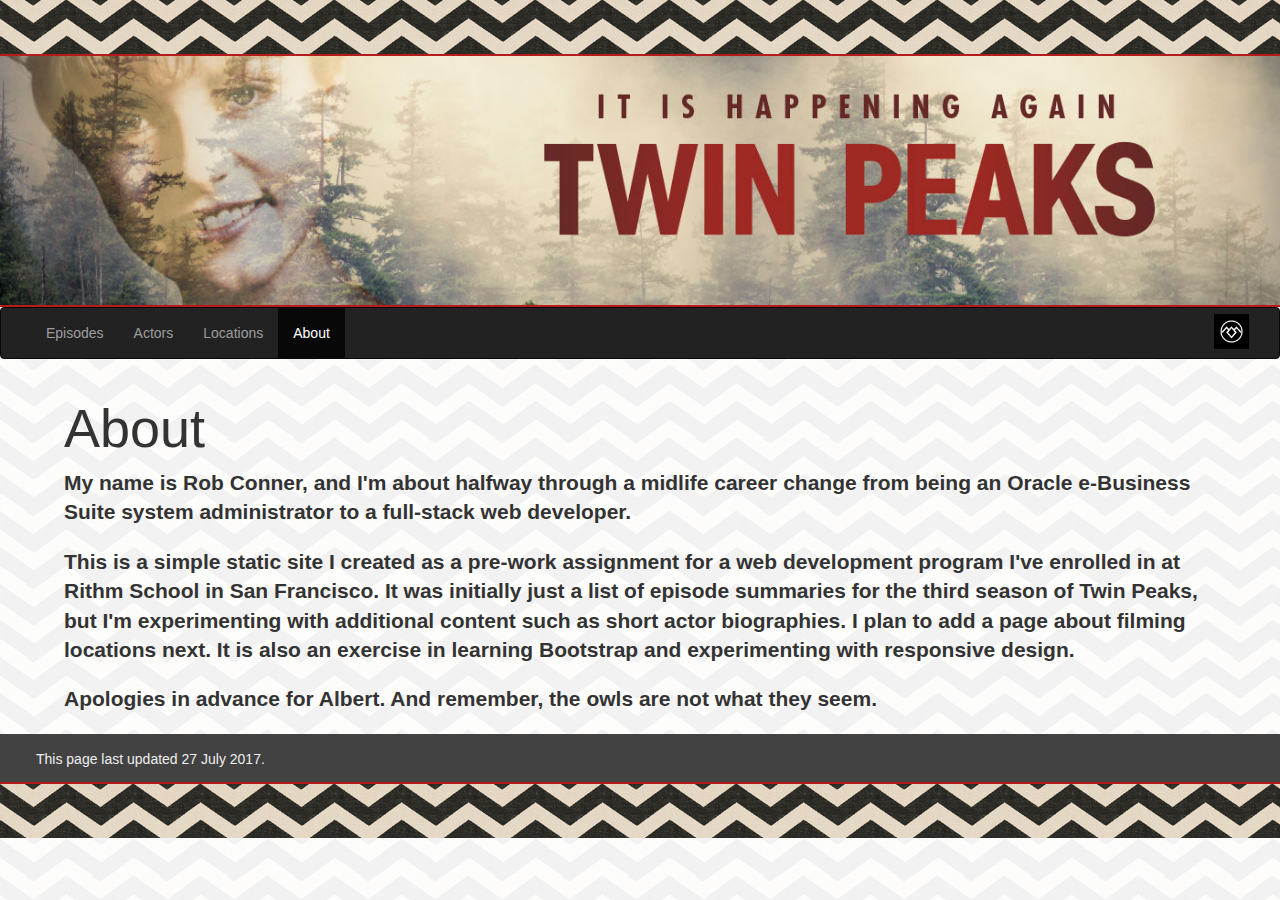
==== about.html @ 139f2933 "added about page" ====
<!DOCTYPE html>
<html lang="en">
<head>
  <meta charset="UTF-8">
  <meta name="viewport" content="width=device-width, initial-scale=1.0">
  <meta http-equiv="X-UA-Compatible" content="ie=edge">
  <title>Twin Peaks The Return - About</title>
  <link rel="stylesheet" href="https://maxcdn.bootstrapcdn.com/bootstrap/3.3.7/css/bootstrap.min.css" integrity="sha384-BVYiiSIFeK1dGmJRAkycuHAHRg32OmUcww7on3RYdg4Va+PmSTsz/K68vbdEjh4u" crossorigin="anonymous">
  <link rel="stylesheet" href="https://maxcdn.bootstrapcdn.com/bootstrap/3.3.7/css/bootstrap-theme.min.css" integrity="sha384-rHyoN1iRsVXV4nD0JutlnGaslCJuC7uwjduW9SVrLvRYooPp2bWYgmgJQIXwl/Sp" crossorigin="anonymous">
  <link rel="stylesheet" href="styles.css">
  <link rel="apple-touch-icon" sizes="152x152" href="./favicons/apple-touch-icon.png">
  <link rel="icon" type="image/png" sizes="32x32" href="./favicons/favicon-32x32.png">
  <link rel="icon" type="image/png" sizes="16x16" href="./favicons/favicon-16x16.png">
  <link rel="manifest" href="./favicons/manifest.json">
  <link rel="mask-icon" href="./favicons/safari-pinned-tab.svg" color="#5bbad5">
  <meta name="theme-color" content="#ffffff">
</head>
<body>
  <div class="black-lodge"></div>
  <header class="text-center"><img src="assets/twin-peaks-697.jpg" class="img-responsive center" alt="It is Happening Again"></header>

  <nav class="navbar navbar-inverse">
    <div class="container-fluid">
      <!-- Brand and toggle get grouped for better mobile display -->
      <div class="navbar-header">
        <button type="button" class="navbar-toggle collapsed" data-toggle="collapse" data-target="#bs-example-navbar-collapse-1" aria-expanded="false">
          <span class="sr-only">Toggle navigation</span>
          <span class="icon-bar"></span>
          <span class="icon-bar"></span>
          <span class="icon-bar"></span>
        </button>
      </div>

      <!-- Collect the nav links, forms, and other content for toggling -->
      <div class="collapse navbar-collapse" id="bs-example-navbar-collapse-1">
        <ul class="nav navbar-nav">
          <li><a href="./index.html">Episodes <span class="sr-only">(current)</span></a></li>
          <li><a href="./actors.html">Actors</a></li>
          <li><a href="#">Locations</a></li>
          <li class="active"><a href="./about.html">About</a></li>
        </ul>
        <ul class="nav navbar-nav navbar-right">
          <a class="navbar-brand" href="#"><img src="assets/owl-cave-symbol.jpg" alt="Twin Peaks Owl Symbol"></a>
        </ul>
      </div><!-- /.navbar-collapse -->
    </div><!-- /.container-fluid -->
  </nav>

  <!-- Enable modals for displaying enlarged images -->
  <div class="modal fade" id="enlargeImageModal" tabindex="-1" role="dialog" aria-labelledby="enlargeImageModal" aria-hidden="true">
    <div class="modal-dialog modal-lg" role="document">
      <div class="modal-content">
        <div class="modal-header">
          <button type="button" class="close" data-dismiss="modal" aria-label="Close"><span aria-hidden="true">×</span></button>
        </div>
        <div class="modal-body">
          <img src="" class="enlargeImageModalSource" style="width: 100%;">
        </div>
      </div>
    </div>
  </div>

  <div class="container">
    <div class="row heading">
      <h1>About</h1>
      <p class="lead"><b>My name is Rob Conner, and I'm about halfway through a midlife career change from being an Oracle
        e-Business Suite system administrator to a full-stack web developer. 
        </b></p>
      <p class="lead"><b>This is a simple static site I created as a pre-work assignment for a web development program
        I've enrolled in at Rithm School in San Francisco. It was initially just a list of episode summaries for the
        third season of Twin Peaks, but I'm experimenting with additional content such as short actor biographies.
        I plan to add a page about filming locations next. It is also an exercise in learning Bootstrap and experimenting
        with responsive design.</b></p>
      <p class="lead"><b>Apologies in advance for Albert. And remember, the owls are not what they seem.</b></p>
    </div>

  </div>

  <footer>
      <p>This page last updated 27 July 2017.</p>
  </footer>
  <div class="black-lodge"></div>
  <script src="https://code.jquery.com/jquery-3.1.1.slim.min.js" integrity="sha384-A7FZj7v+d/sdmMqp/nOQwliLvUsJfDHW+k9Omg/a/EheAdgtzNs3hpfag6Ed950n" crossorigin="anonymous"></script>
  <script src="https://cdnjs.cloudflare.com/ajax/libs/tether/1.4.0/js/tether.min.js" integrity="sha384-DztdAPBWPRXSA/3eYEEUWrWCy7G5KFbe8fFjk5JAIxUYHKkDx6Qin1DkWx51bBrb" crossorigin="anonymous"></script>
  <script src="https://maxcdn.bootstrapcdn.com/bootstrap/3.3.7/js/bootstrap.min.js" integrity="sha384-Tc5IQib027qvyjSMfHjOMaLkfuWVxZxUPnCJA7l2mCWNIpG9mGCD8wGNIcPD7Txa" crossorigin="anonymous"></script>
  <script src="main.js"></script>
</body>
</html>
---- styles.css ----
body {
  margin: 0 auto;
  max-width: 1400px;
  background-image: url(assets/pattern-light.jpg);
  background-repeat: repeat;
}

header {
  border-top: 2px solid #b71c1c;
}

footer {
  color: #eeeeee;
  height: 50px;
  line-height: 50px;
  padding-left: 4vmin;
  background: #424242;
}

header, footer {
  border-bottom: 2px solid #b71c1c;
}

footer > p > a {
  color: #ffcdd2;
}

footer > p > a:hover {
  color: #ef9a9a;
}

figure > img {
  cursor: zoom-in;
}

figcaption {
  margin: 1vmin 0;
  font-style: italic;
}

h1 {
  font-size: 6vmin;
}

.heading {
  padding: 0 1vmin;
}

.navbar-brand img {
  margin-top: -1vmin;
  width: 35px;
}

.black-lodge {
  background-image: url(assets/pattern.jpg);
  background-repeat: repeat;
  height: 6vmin;
}

.center {
  margin: 0 auto;
}

.episode, .actors {
  background: #fafafa;
  padding: 2vmin;
  margin-bottom: 3vmin;
}

.episode {
  border: 1px solid #b71c1c;
}

.actors {
  border: 1px solid #222222;
}

.portrait {
  float: left;
  margin-right: 1vmin;
}

.img-actor {
  width: 200px;
}

.actor-name, .character-name {
  font-weight: bold;
}

.character-name {
  color: #b71c1c;
  font-style: italic;
}
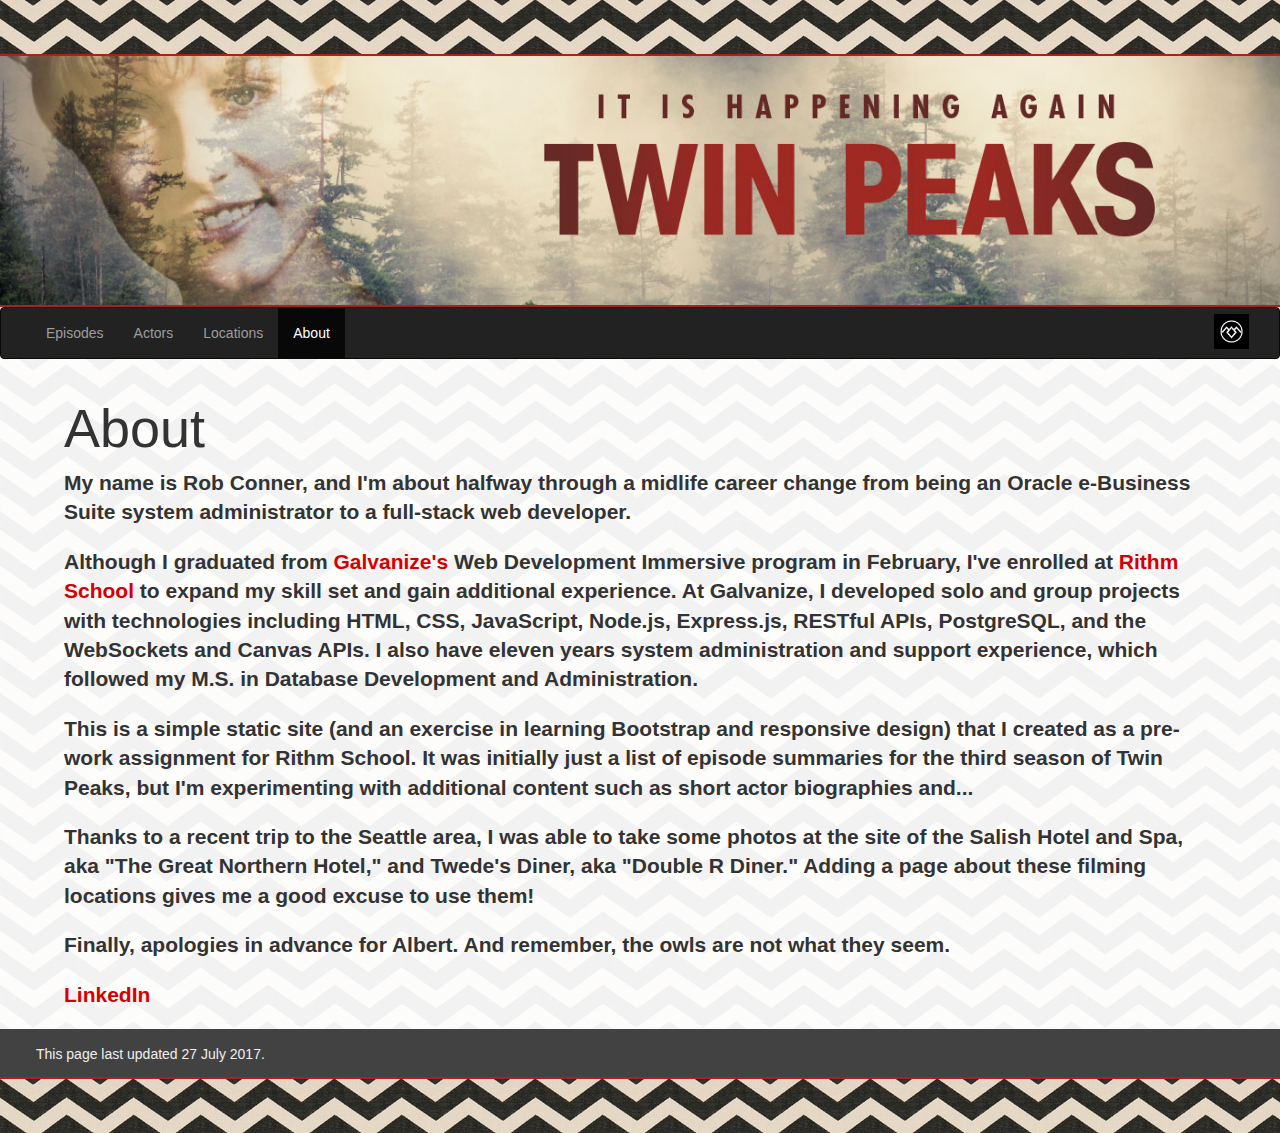
==== commit e57f9028: "edited readme, tweaked css" ====
--- a/about.html
+++ b/about.html
@@ -64,14 +64,22 @@
     <div class="row heading">
       <h1>About</h1>
       <p class="lead"><b>My name is Rob Conner, and I'm about halfway through a midlife career change from being an Oracle
-        e-Business Suite system administrator to a full-stack web developer. 
+        e-Business Suite system administrator to a full-stack web developer.</b></p>
+      <p class="lead"><b>Although I graduated from <a href="https://www.galvanize.com/san-francisco/web-development" target="_blank">Galvanize's</a>
+        Web Development Immersive program in February, I've enrolled at <a href="https://www.rithmschool.com/" target="_blank">Rithm School</a> to
+        expand my skill set and gain additional experience. At Galvanize,
+        I developed solo and group projects with technologies including HTML, CSS, JavaScript, Node.js, Express.js, RESTful APIs,
+        PostgreSQL, and the WebSockets and Canvas APIs. I also have eleven years system administration and support experience,
+        which followed my M.S. in Database Development and Administration.
         </b></p>
-      <p class="lead"><b>This is a simple static site I created as a pre-work assignment for a web development program
-        I've enrolled in at Rithm School in San Francisco. It was initially just a list of episode summaries for the
-        third season of Twin Peaks, but I'm experimenting with additional content such as short actor biographies.
-        I plan to add a page about filming locations next. It is also an exercise in learning Bootstrap and experimenting
-        with responsive design.</b></p>
-      <p class="lead"><b>Apologies in advance for Albert. And remember, the owls are not what they seem.</b></p>
+      <p class="lead"><b>This is a simple static site (and an exercise in learning Bootstrap and responsive design) that I
+        created as a pre-work assignment for Rithm School. It was initially just a list of episode summaries for the third
+        season of Twin Peaks, but I'm experimenting with additional content such as short actor biographies and...</b></p>
+      <p class="lead"><b>Thanks to a recent trip to the Seattle area, I was able to take some photos at the site of the Salish Hotel
+        and Spa, aka "The Great Northern Hotel," and Twede's Diner, aka "Double R Diner." Adding a page about these filming locations
+        gives me a good excuse to use them!</b></p>
+      <p class="lead"><b>Finally, apologies in advance for Albert. And remember, the owls are not what they seem.</b></p>
+      <p class="lead"><b><a href="https://www.linkedin.com/in/robconner/" target="_blank">LinkedIn</a></b></p>
     </div>
 
   </div>
--- a/styles.css
+++ b/styles.css
@@ -75,6 +75,14 @@
   border: 1px solid #222222;
 }
 
+.actors a, p > b > a {
+  color: #d50000;
+}
+
+.actors a:hover, p > b > a:hover {
+  color: #b71c1c;
+}
+
 .portrait {
   float: left;
   margin-right: 1vmin;
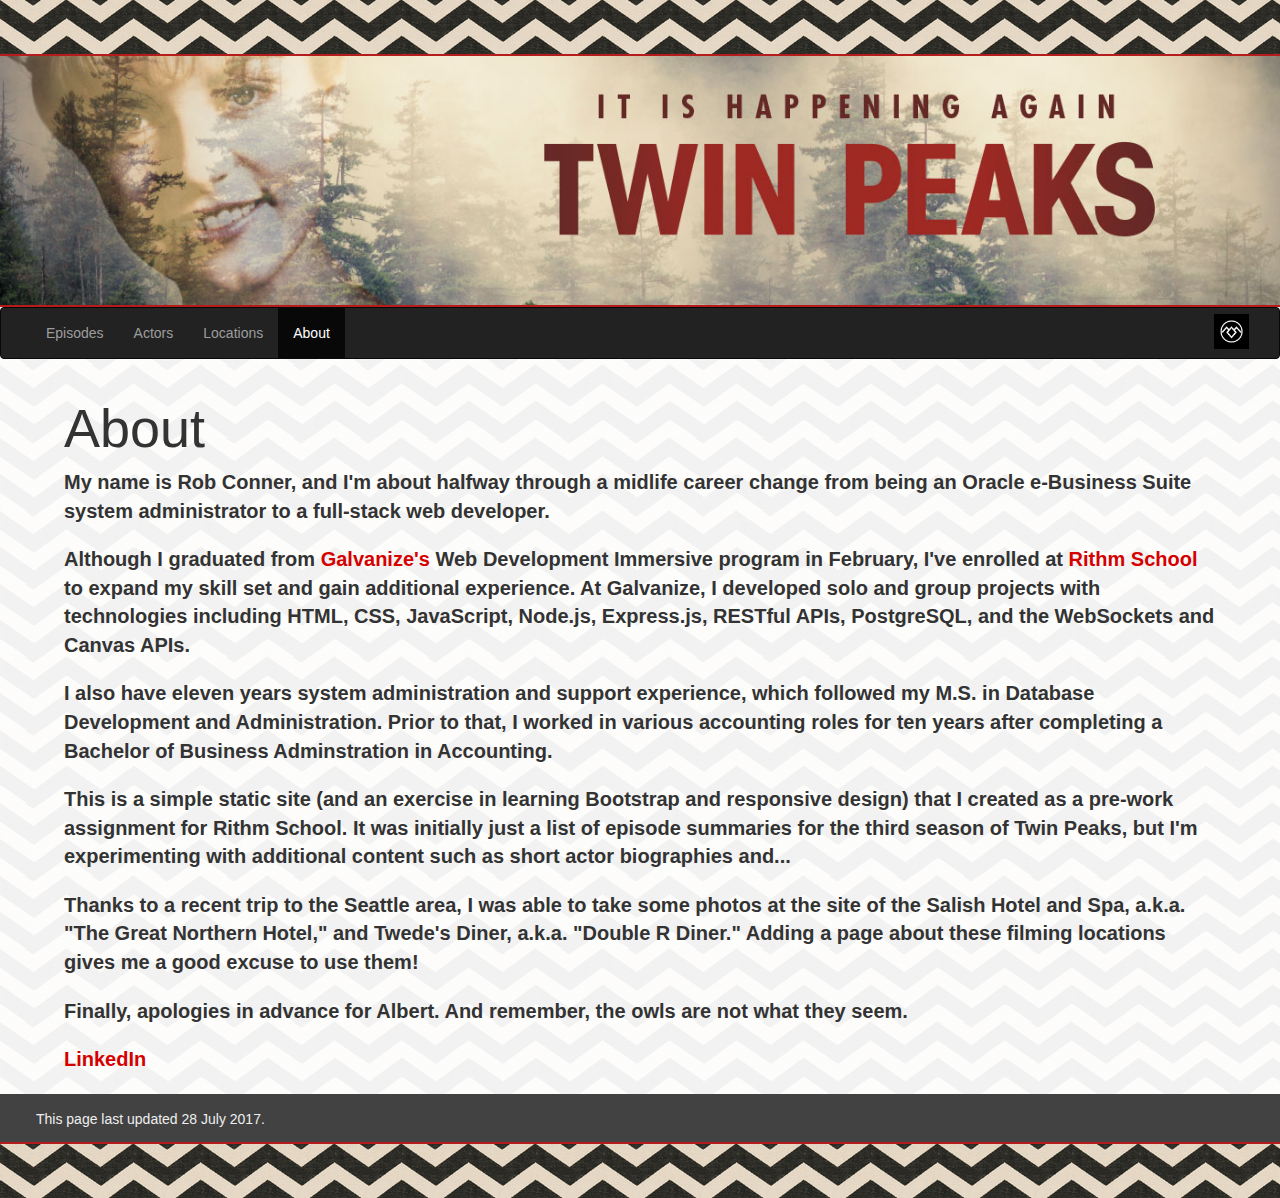
==== commit 764f8677: "started italicizing movie names, made some styling changes to clean up the css" ====
--- a/about.html
+++ b/about.html
@@ -63,29 +63,35 @@
   <div class="container">
     <div class="row heading">
       <h1>About</h1>
-      <p class="lead"><b>My name is Rob Conner, and I'm about halfway through a midlife career change from being an Oracle
-        e-Business Suite system administrator to a full-stack web developer.</b></p>
-      <p class="lead"><b>Although I graduated from <a href="https://www.galvanize.com/san-francisco/web-development" target="_blank">Galvanize's</a>
+      <p>My name is Rob Conner, and I'm about halfway through a midlife career change from being an Oracle
+        e-Business Suite system administrator to a full-stack web developer.
+      </p>
+      <p>Although I graduated from <a href="https://www.galvanize.com/san-francisco/web-development" target="_blank">Galvanize's</a>
         Web Development Immersive program in February, I've enrolled at <a href="https://www.rithmschool.com/" target="_blank">Rithm School</a> to
-        expand my skill set and gain additional experience. At Galvanize,
-        I developed solo and group projects with technologies including HTML, CSS, JavaScript, Node.js, Express.js, RESTful APIs,
-        PostgreSQL, and the WebSockets and Canvas APIs. I also have eleven years system administration and support experience,
-        which followed my M.S. in Database Development and Administration.
-        </b></p>
-      <p class="lead"><b>This is a simple static site (and an exercise in learning Bootstrap and responsive design) that I
+        expand my skill set and gain additional experience. At Galvanize, I developed solo and group projects with technologies
+        including HTML, CSS, JavaScript, Node.js, Express.js, RESTful APIs, PostgreSQL, and the WebSockets and Canvas APIs.
+      </p>
+      <p>I also have eleven years system administration and support experience, which followed my M.S. in
+        Database Development and Administration. Prior to that, I worked in various accounting roles for ten years after completing
+        a Bachelor of Business Adminstration in Accounting.
+      </p>
+      <p>This is a simple static site (and an exercise in learning Bootstrap and responsive design) that I
         created as a pre-work assignment for Rithm School. It was initially just a list of episode summaries for the third
-        season of Twin Peaks, but I'm experimenting with additional content such as short actor biographies and...</b></p>
-      <p class="lead"><b>Thanks to a recent trip to the Seattle area, I was able to take some photos at the site of the Salish Hotel
-        and Spa, aka "The Great Northern Hotel," and Twede's Diner, aka "Double R Diner." Adding a page about these filming locations
-        gives me a good excuse to use them!</b></p>
-      <p class="lead"><b>Finally, apologies in advance for Albert. And remember, the owls are not what they seem.</b></p>
-      <p class="lead"><b><a href="https://www.linkedin.com/in/robconner/" target="_blank">LinkedIn</a></b></p>
+        season of Twin Peaks, but I'm experimenting with additional content such as short actor biographies and...
+      </p>
+      <p>Thanks to a recent trip to the Seattle area, I was able to take some photos at the site of the Salish Hotel
+        and Spa, a.k.a. "The Great Northern Hotel," and Twede's Diner, a.k.a. "Double R Diner." Adding a page about these filming locations
+        gives me a good excuse to use them!
+      </p>
+      <p>Finally, apologies in advance for Albert. And remember, the owls are not what they seem.
+      </p>
+      <p><a href="https://www.linkedin.com/in/robconner/" target="_blank">LinkedIn</a></p>
     </div>
 
   </div>
 
   <footer>
-      <p>This page last updated 27 July 2017.</p>
+      <p>This page last updated 28 July 2017.</p>
   </footer>
   <div class="black-lodge"></div>
   <script src="https://code.jquery.com/jquery-3.1.1.slim.min.js" integrity="sha384-A7FZj7v+d/sdmMqp/nOQwliLvUsJfDHW+k9Omg/a/EheAdgtzNs3hpfag6Ed950n" crossorigin="anonymous"></script>
--- a/styles.css
+++ b/styles.css
@@ -46,6 +46,12 @@
   padding: 0 1vmin;
 }
 
+.heading > p {
+  margin-bottom: 20px;
+  font-weight: bold;
+  font-size: 2rem;
+}
+
 .navbar-brand img {
   margin-top: -1vmin;
   width: 35px;
@@ -75,11 +81,11 @@
   border: 1px solid #222222;
 }
 
-.actors a, p > b > a {
+.actors a, .heading a {
   color: #d50000;
 }
 
-.actors a:hover, p > b > a:hover {
+.actors a:hover, .heading a:hover {
   color: #b71c1c;
 }
 
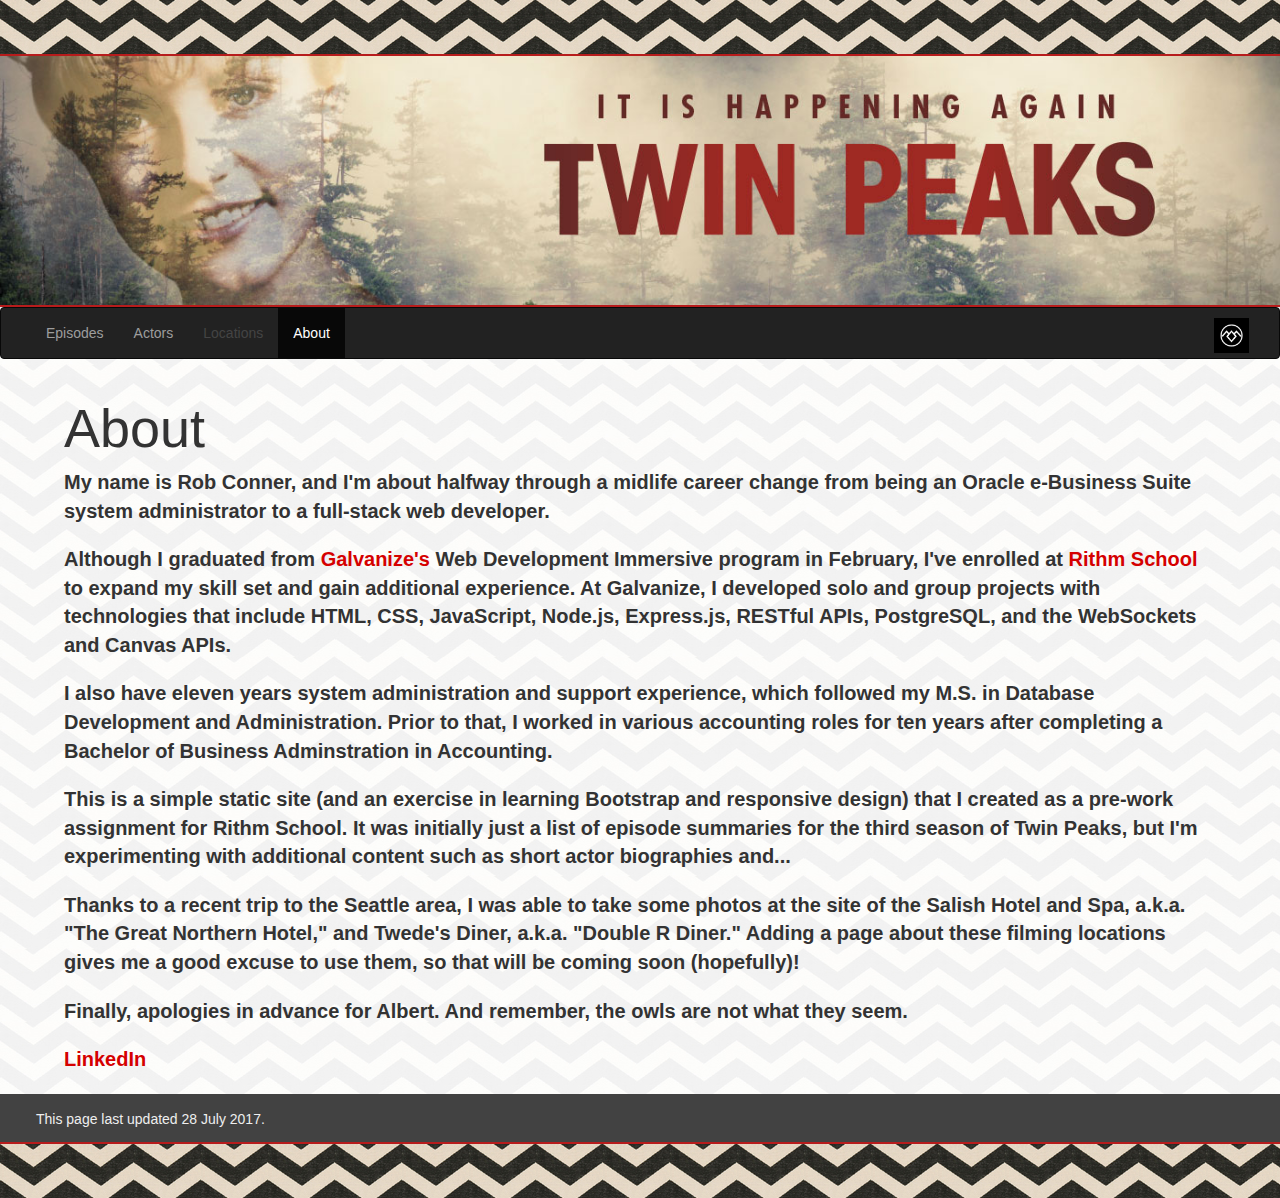
==== commit db4fd8b0: "italicized movie names, updated readme, disabled Locations menu item" ====
--- a/about.html
+++ b/about.html
@@ -36,7 +36,7 @@
         <ul class="nav navbar-nav">
           <li><a href="./index.html">Episodes <span class="sr-only">(current)</span></a></li>
           <li><a href="./actors.html">Actors</a></li>
-          <li><a href="#">Locations</a></li>
+          <li class="disabled"><a href="#">Locations</a></li>
           <li class="active"><a href="./about.html">About</a></li>
         </ul>
         <ul class="nav navbar-nav navbar-right">
@@ -68,8 +68,8 @@
       </p>
       <p>Although I graduated from <a href="https://www.galvanize.com/san-francisco/web-development" target="_blank">Galvanize's</a>
         Web Development Immersive program in February, I've enrolled at <a href="https://www.rithmschool.com/" target="_blank">Rithm School</a> to
-        expand my skill set and gain additional experience. At Galvanize, I developed solo and group projects with technologies
-        including HTML, CSS, JavaScript, Node.js, Express.js, RESTful APIs, PostgreSQL, and the WebSockets and Canvas APIs.
+        expand my skill set and gain additional experience. At Galvanize, I developed solo and group projects with technologies that
+        include HTML, CSS, JavaScript, Node.js, Express.js, RESTful APIs, PostgreSQL, and the WebSockets and Canvas APIs.
       </p>
       <p>I also have eleven years system administration and support experience, which followed my M.S. in
         Database Development and Administration. Prior to that, I worked in various accounting roles for ten years after completing
@@ -81,7 +81,7 @@
       </p>
       <p>Thanks to a recent trip to the Seattle area, I was able to take some photos at the site of the Salish Hotel
         and Spa, a.k.a. "The Great Northern Hotel," and Twede's Diner, a.k.a. "Double R Diner." Adding a page about these filming locations
-        gives me a good excuse to use them!
+        gives me a good excuse to use them, so that will be coming soon (hopefully)!
       </p>
       <p>Finally, apologies in advance for Albert. And remember, the owls are not what they seem.
       </p>
--- a/styles.css
+++ b/styles.css
@@ -53,7 +53,7 @@
 }
 
 .navbar-brand img {
-  margin-top: -1vmin;
+  margin-top: -.5vmin;
   width: 35px;
 }
 
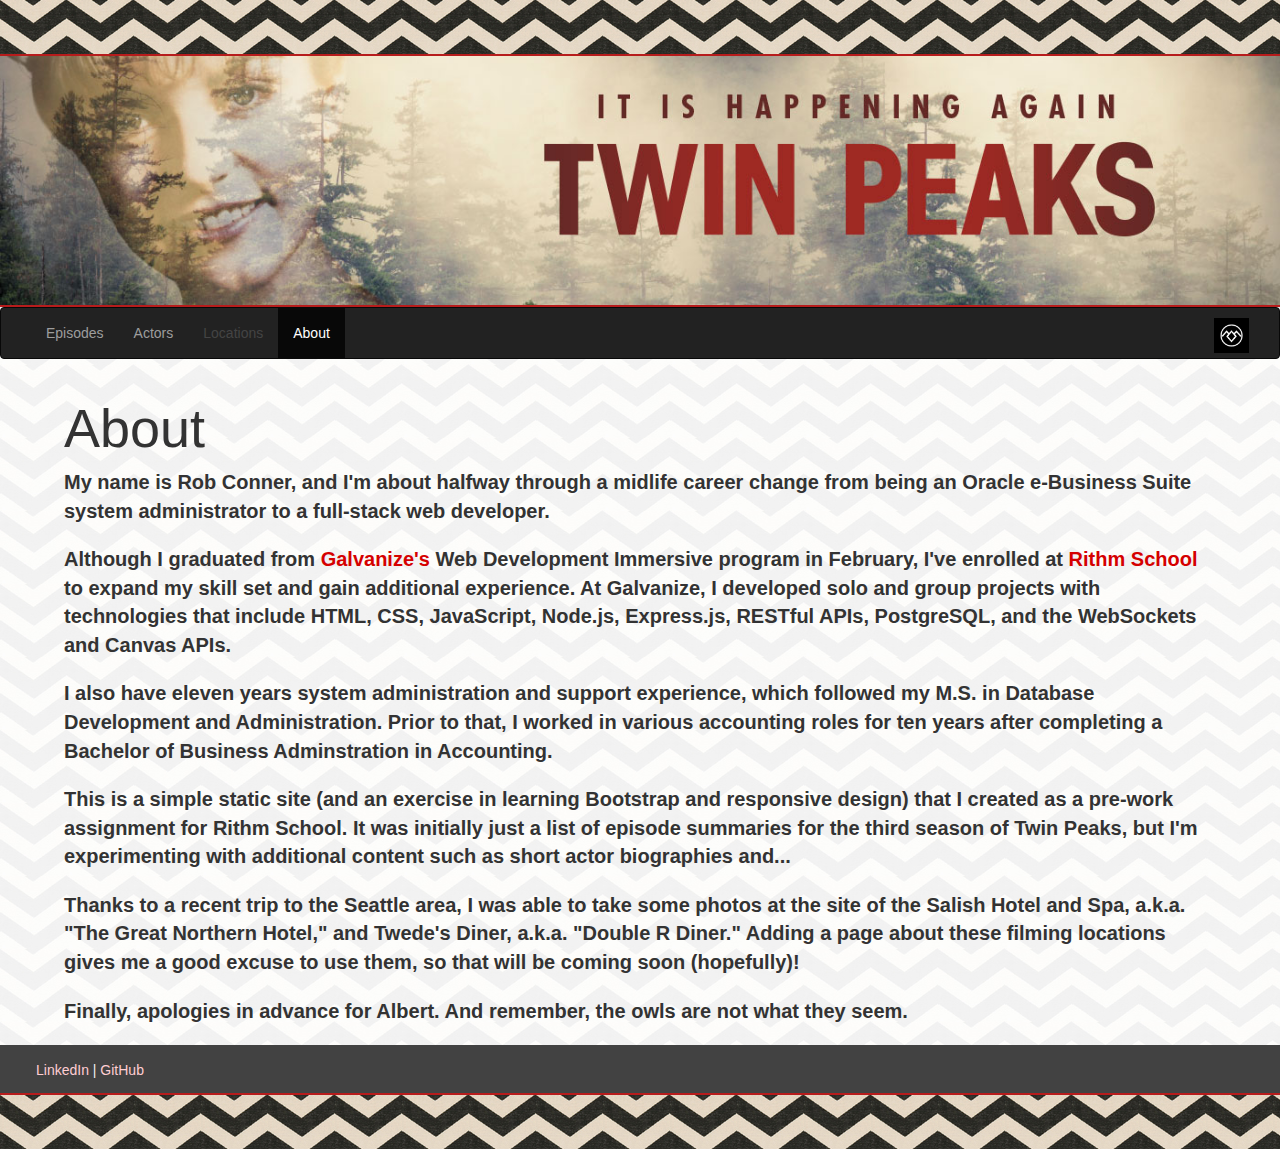
==== commit df8a76f8: "removed 'page last updated' info from footer" ====
--- a/about.html
+++ b/about.html
@@ -85,13 +85,13 @@
       </p>
       <p>Finally, apologies in advance for Albert. And remember, the owls are not what they seem.
       </p>
-      <p><a href="https://www.linkedin.com/in/robconner/" target="_blank">LinkedIn</a></p>
     </div>
 
   </div>
 
   <footer>
-      <p>This page last updated 28 July 2017.</p>
+    <p><a href="https://www.linkedin.com/in/robconner/" target="_blank">LinkedIn</a> |
+      <a href="https://github.com/bigrobsf/twinpeaks2017" target="_blank">GitHub</a></p>
   </footer>
   <div class="black-lodge"></div>
   <script src="https://code.jquery.com/jquery-3.1.1.slim.min.js" integrity="sha384-A7FZj7v+d/sdmMqp/nOQwliLvUsJfDHW+k9Omg/a/EheAdgtzNs3hpfag6Ed950n" crossorigin="anonymous"></script>
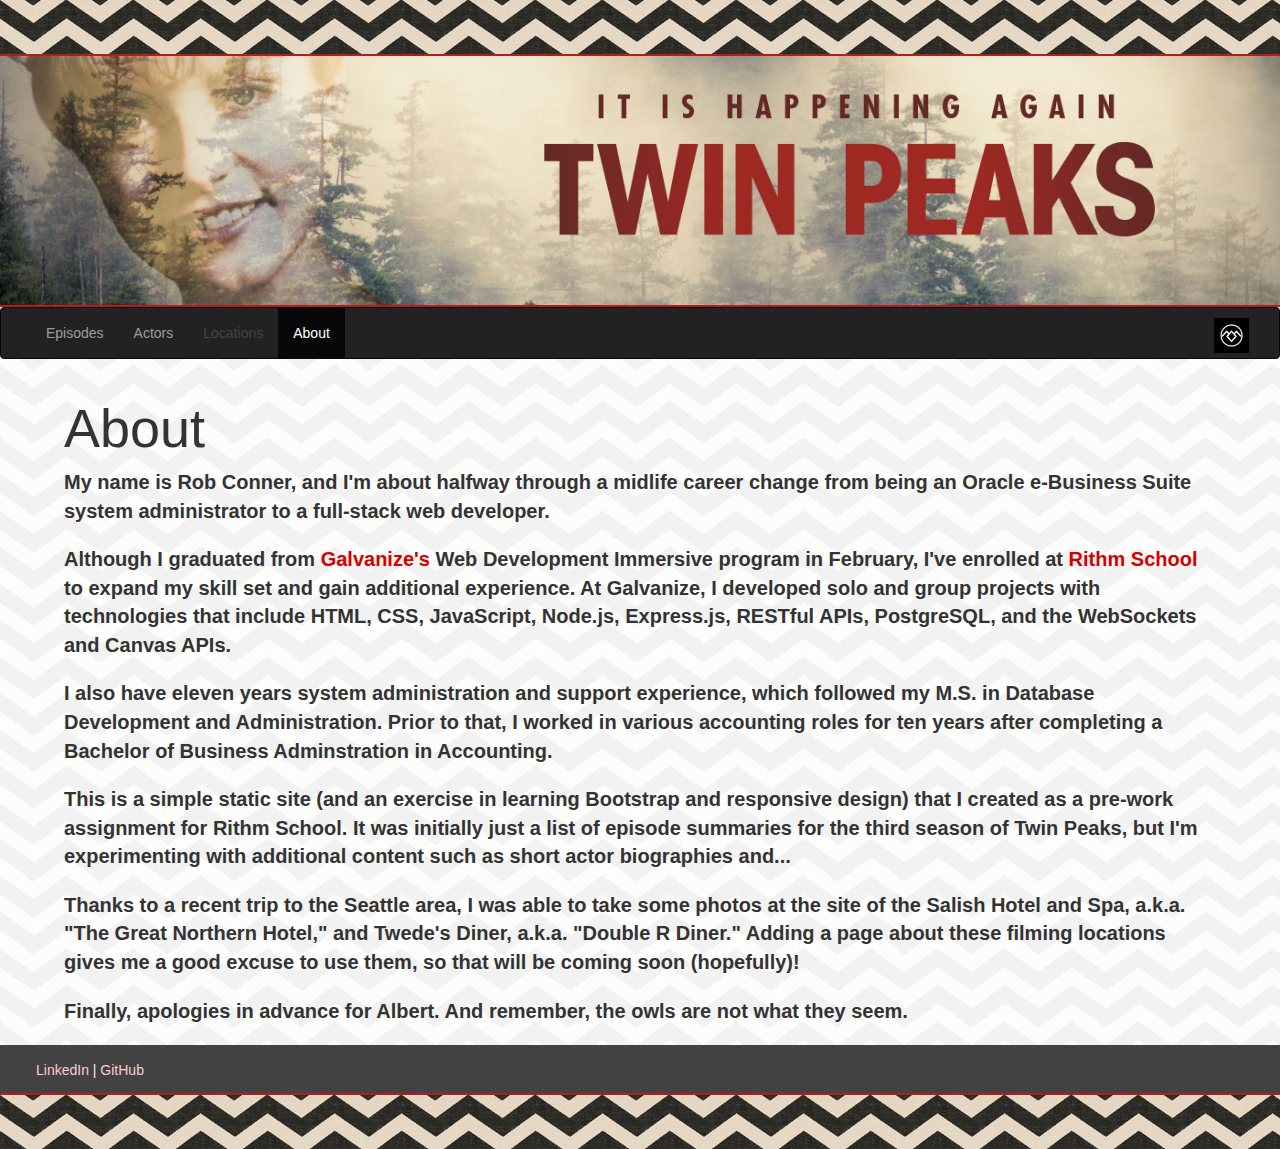
==== commit b0f042e1: "add colon to title" ====
--- a/about.html
+++ b/about.html
@@ -4,7 +4,7 @@
   <meta charset="UTF-8">
   <meta name="viewport" content="width=device-width, initial-scale=1.0">
   <meta http-equiv="X-UA-Compatible" content="ie=edge">
-  <title>Twin Peaks The Return - About</title>
+  <title>Twin Peaks: The Return - About</title>
   <link rel="stylesheet" href="https://maxcdn.bootstrapcdn.com/bootstrap/3.3.7/css/bootstrap.min.css" integrity="sha384-BVYiiSIFeK1dGmJRAkycuHAHRg32OmUcww7on3RYdg4Va+PmSTsz/K68vbdEjh4u" crossorigin="anonymous">
   <link rel="stylesheet" href="https://maxcdn.bootstrapcdn.com/bootstrap/3.3.7/css/bootstrap-theme.min.css" integrity="sha384-rHyoN1iRsVXV4nD0JutlnGaslCJuC7uwjduW9SVrLvRYooPp2bWYgmgJQIXwl/Sp" crossorigin="anonymous">
   <link rel="stylesheet" href="styles.css">
